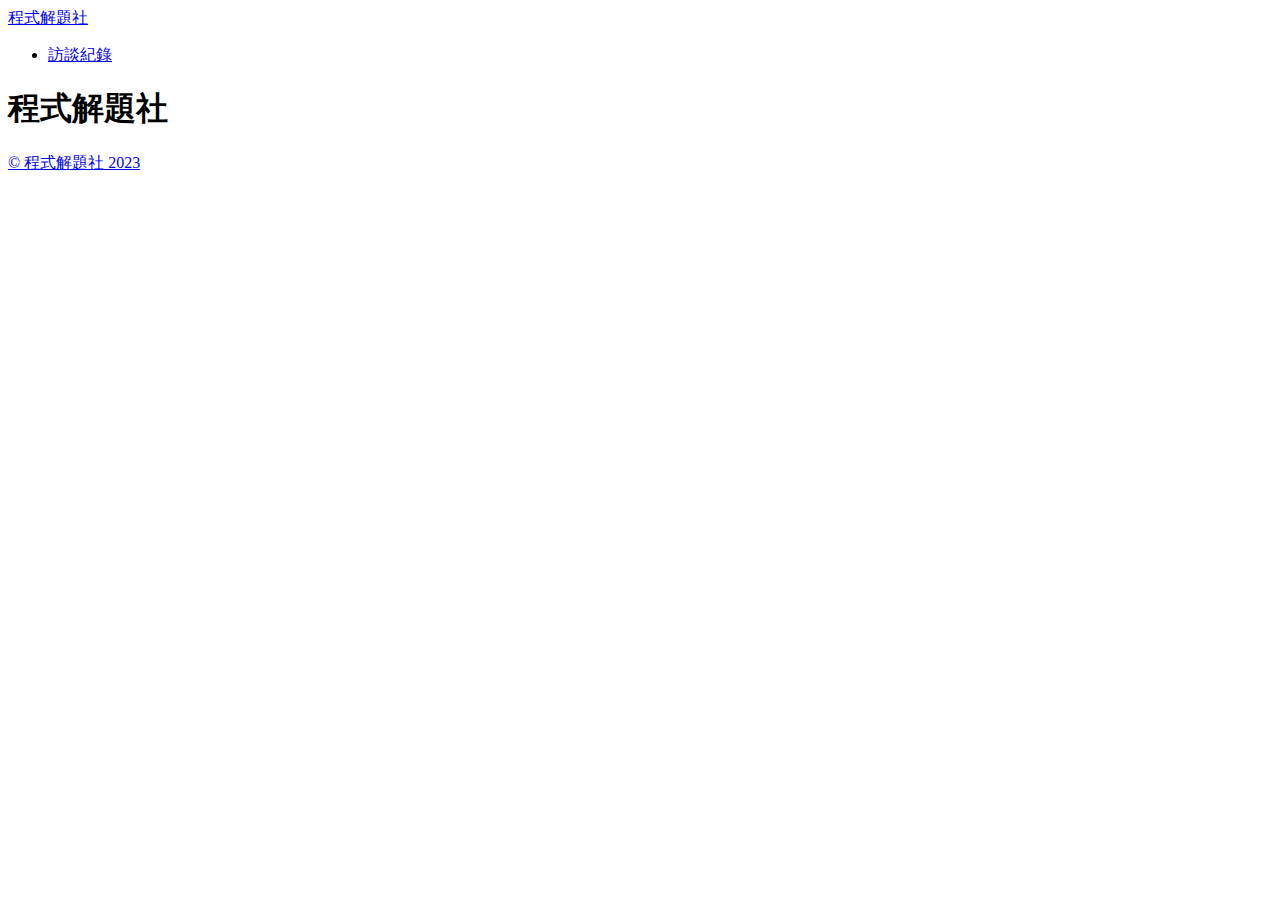
==== public/index.html @ 27657c7a "add article content" ====
<!DOCTYPE html>
<html lang="en-us">
  <head>
    <meta charset="utf-8">
    <meta http-equiv="X-UA-Compatible" content="IE=edge,chrome=1">
    
    <title>程式解題社</title>
    <meta name="viewport" content="width=device-width,minimum-scale=1">
    <meta name="description" content="">
    <meta name="generator" content="Hugo 0.90.1" />
    
    
    
    
      <meta name="robots" content="noindex, nofollow">
    

    
<link rel="stylesheet" href="/ananke/css/main.min.css" >



    
    
    
      

    

    
    
      <link href="/index.xml" rel="alternate" type="application/rss+xml" title="程式解題社" />
      <link href="/index.xml" rel="feed" type="application/rss+xml" title="程式解題社" />
      
    
    
    <meta property="og:title" content="程式解題社" />
<meta property="og:description" content="" />
<meta property="og:type" content="website" />
<meta property="og:url" content="http://localhost:1313/" />

<meta itemprop="name" content="程式解題社">
<meta itemprop="description" content=""><meta name="twitter:card" content="summary"/>
<meta name="twitter:title" content="程式解題社"/>
<meta name="twitter:description" content=""/>

	<link rel="stylesheet" href="http://localhost:1313/css/style.css">
  </head>

  <body class="ma0 avenir bg-near-white">

    

  <header>
    <div class="pb3-m pb6-l bg-black">
      <nav class="pv3 ph3 ph4-ns" role="navigation">
  <div class="flex-l justify-between items-center center">
    <a href="/" class="f3 fw2 hover-white no-underline white-90 dib">
      
        程式解題社
      
    </a>
    <div class="flex-l items-center">
      

      
        <ul class="pl0 mr3">
          
          <li class="list f5 f4-ns fw4 dib pr3">
            <a class="hover-white no-underline white-90" href="/interviews/" title="訪談紀錄 page">
              訪談紀錄
            </a>
          </li>
          
        </ul>
      
      
<div class="ananke-socials">
  
</div>

    </div>
  </div>
</nav>

      <div class="tc-l pv3 ph3 ph4-ns">
        <h1 class="f2 f-subheadline-l fw2 light-silver mb0 lh-title">
          程式解題社
        </h1>
        
      </div>
    </div>
  </header>


    <main class="pb7" role="main">
      
 <article class="cf ph3 ph5-l pv3 pv4-l f4 tc-l center measure-wide lh-copy mid-gray">
    
  </article>
    <div class="pa3 pa4-ns w-100 w-70-ns center">
      
    </div>

    </main>
    <footer class="bg-black bottom-0 w-100 pa3" role="contentinfo">
  <div class="flex justify-between">
  <a class="f4 fw4 hover-white no-underline white-70 dn dib-ns pv2 ph3" href="http://localhost:1313/" >
    &copy;  程式解題社 2023 
  </a>
    <div>
<div class="ananke-socials">
  
</div>
</div>
  </div>
</footer>

  </body>
</html>
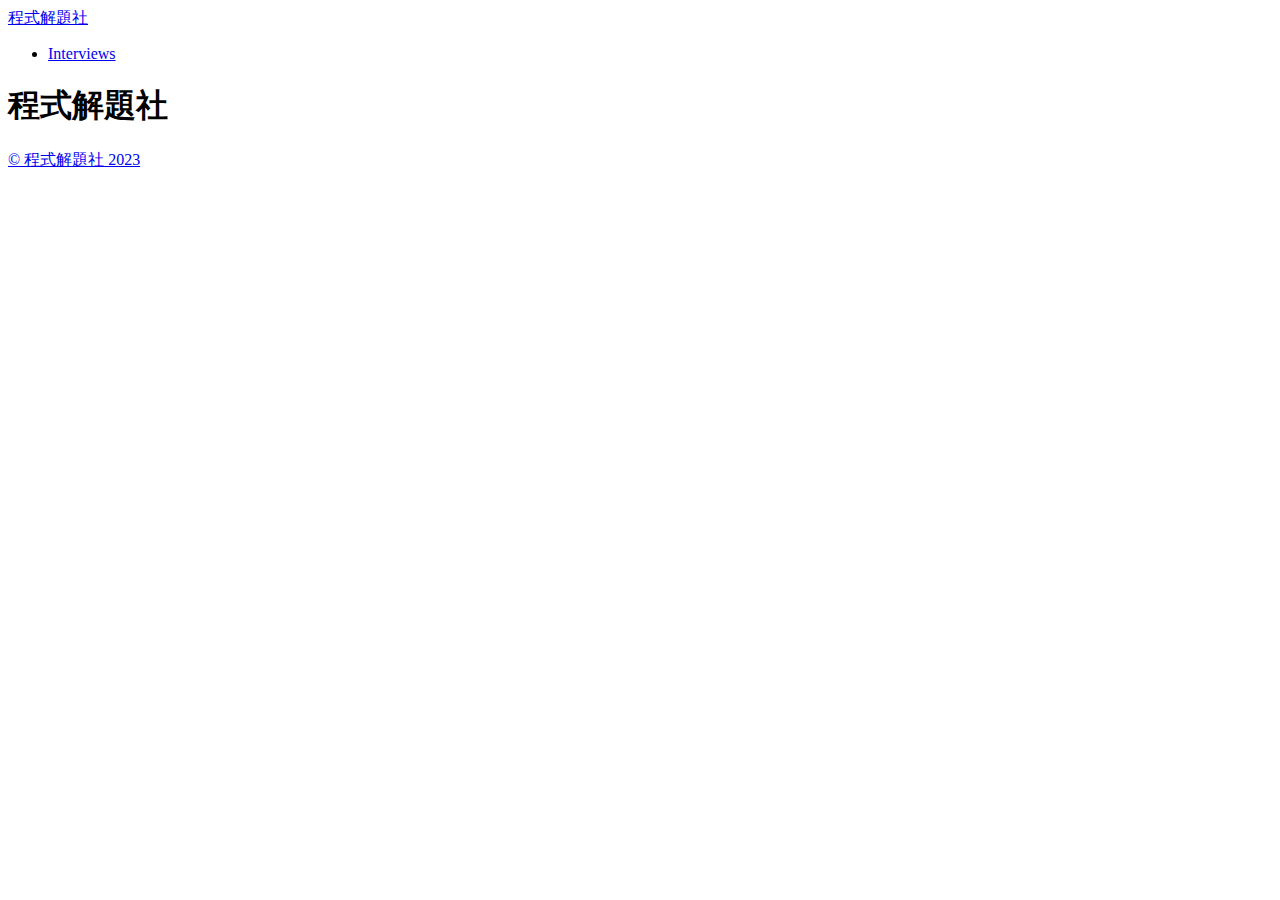
==== commit f1429405: "title center,content fontsize-15" ====
--- a/public/index.html
+++ b/public/index.html
@@ -7,7 +7,7 @@
     <title>程式解題社</title>
     <meta name="viewport" content="width=device-width,minimum-scale=1">
     <meta name="description" content="">
-    <meta name="generator" content="Hugo 0.90.1" />
+    <meta name="generator" content="Hugo 0.111.3">
     
     
     
@@ -38,7 +38,6 @@
 <meta property="og:description" content="" />
 <meta property="og:type" content="website" />
 <meta property="og:url" content="http://localhost:1313/" />
-
 <meta itemprop="name" content="程式解題社">
 <meta itemprop="description" content=""><meta name="twitter:card" content="summary"/>
 <meta name="twitter:title" content="程式解題社"/>
@@ -67,8 +66,8 @@
         <ul class="pl0 mr3">
           
           <li class="list f5 f4-ns fw4 dib pr3">
-            <a class="hover-white no-underline white-90" href="/interviews/" title="訪談紀錄 page">
-              訪談紀錄
+            <a class="hover-white no-underline white-90" href="/interviews/" title="Interviews page">
+              Interviews
             </a>
           </li>
           
